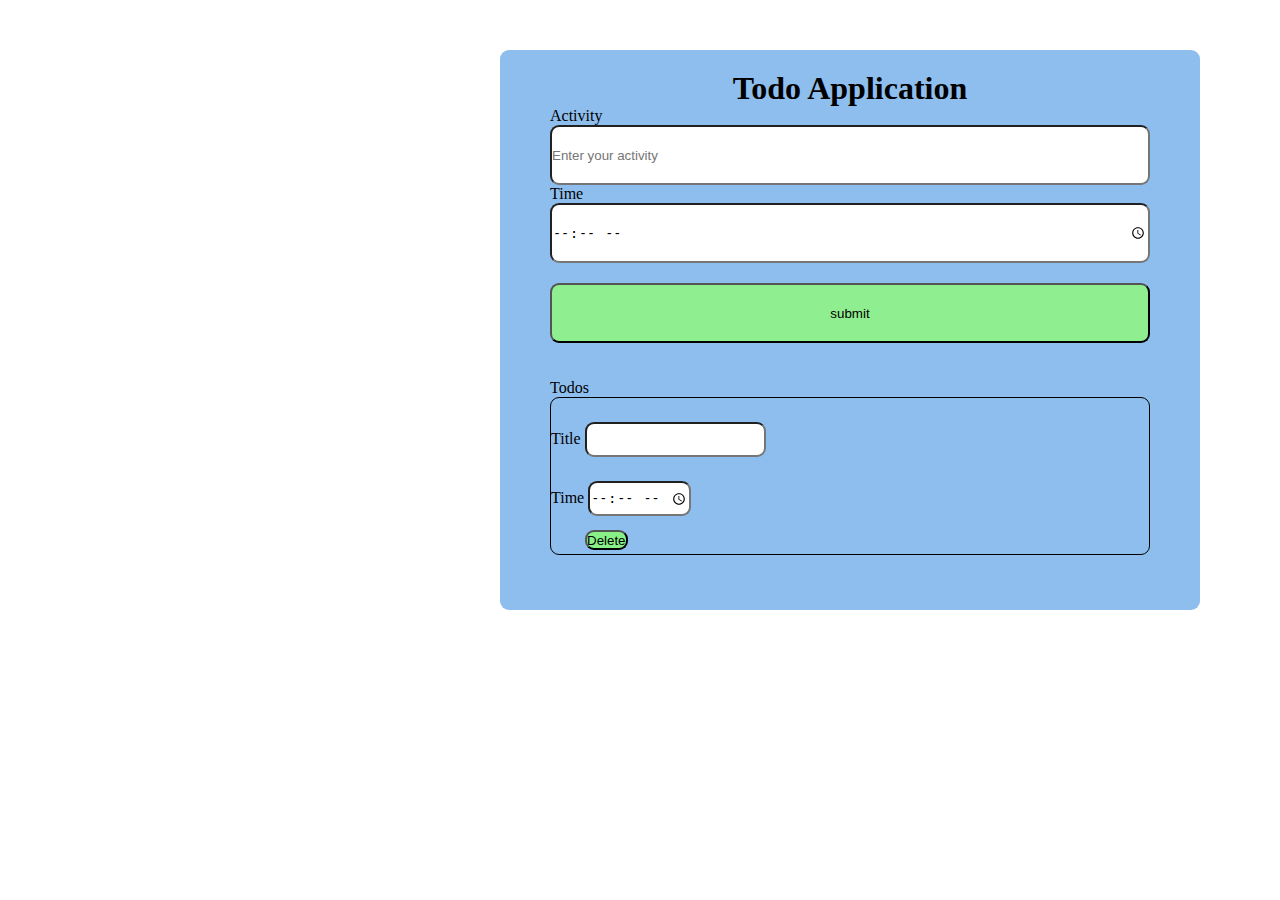
==== index.html @ a4690048 "updated list" ====
<!DOCTYPE html>
<html lang="en">
<head>
    <meta charset="UTF-8">
    <meta http-equiv="X-UA-Compatible" content="IE=edge">
    <meta name="viewport" content="width=device-width, initial-scale=1.0">
    <title>Document</title>
    <link rel="stylesheet" href="./flex2.css">
</head>
<body>
   <div class="container">
    <div>
        <h1>
        Todo Application
 </h1>

    </div>
<div>
    <form>

    
     <div>
        <label class="size" for="for activity">Activity</label>
    </div>


    <div >
        <input type="text"  class="inputs" name="activity" placeholder="Enter your activity">

     </div>


<div>
  <label  class="size" for="time">Time</label>
  <div>
   <input class="inputs" type="time">

</div>
   

<div class=>

    <button class="btn">
        submit
    </button>
</div>



</form>

</div>
<br> <br>
<div class="container2">
    <label class="todo1">Todos</label> 
 </div>
 
 <div class="To-do">
    <div>
    <label  class="size"for="title">Title</label>
    <input class="data"  type="text">
     </div>
    <div>
        
    <label  class="size"for="Time">Time</label>
    <input class="data" type="time">
    
     </div>
     <div>
        <button class="Delete"> Delete</button>
     </div>
        
 </div>
</body>
---- flex2.css ----
* {
    margin: 0;
    padding: 0;
    box-sizing: border-box;
}

.container {
display: flex;
 flex-direction: column;  
 background-color: rgb(142, 190, 238); 
 width: 100%;
 max-width: 54000px;
 width:700px;
 height: 100%;
 max-height: 5400px;
 height: 560px;
 padding: 20px ;
 margin: 50px 500px;
 align-items: center;
 border-radius: 9px;
 
}

.inputs {

    height: 60px;
    width: 600px;
    border-radius: 9px;
    
    
}

.btn {

    height: 60px;
    width: 600px;
    margin-top: 20px;
    border-radius: 9px;
    background-color: rgb(143, 238, 143);

}

 .To-do { border: solid rgb(94, 91, 91); 
    height:158px;
    width: 600px;
    border-radius: 9px;
    display: flex;
    flex-direction: column;
    border: 1.5px solid black;
    justify-content: space-evenly; 
    padding-top: 10px;
    

 }
 .data {
   height: 35px; 
   border-radius: 9px;
   margin-top: 10px;
   margin-bottom: 10px;
 }
.Delete {

    height: 20px;
    margin-left: 34px;
    border-radius: 9px;
    background-color: rgb(135, 240, 135);
}
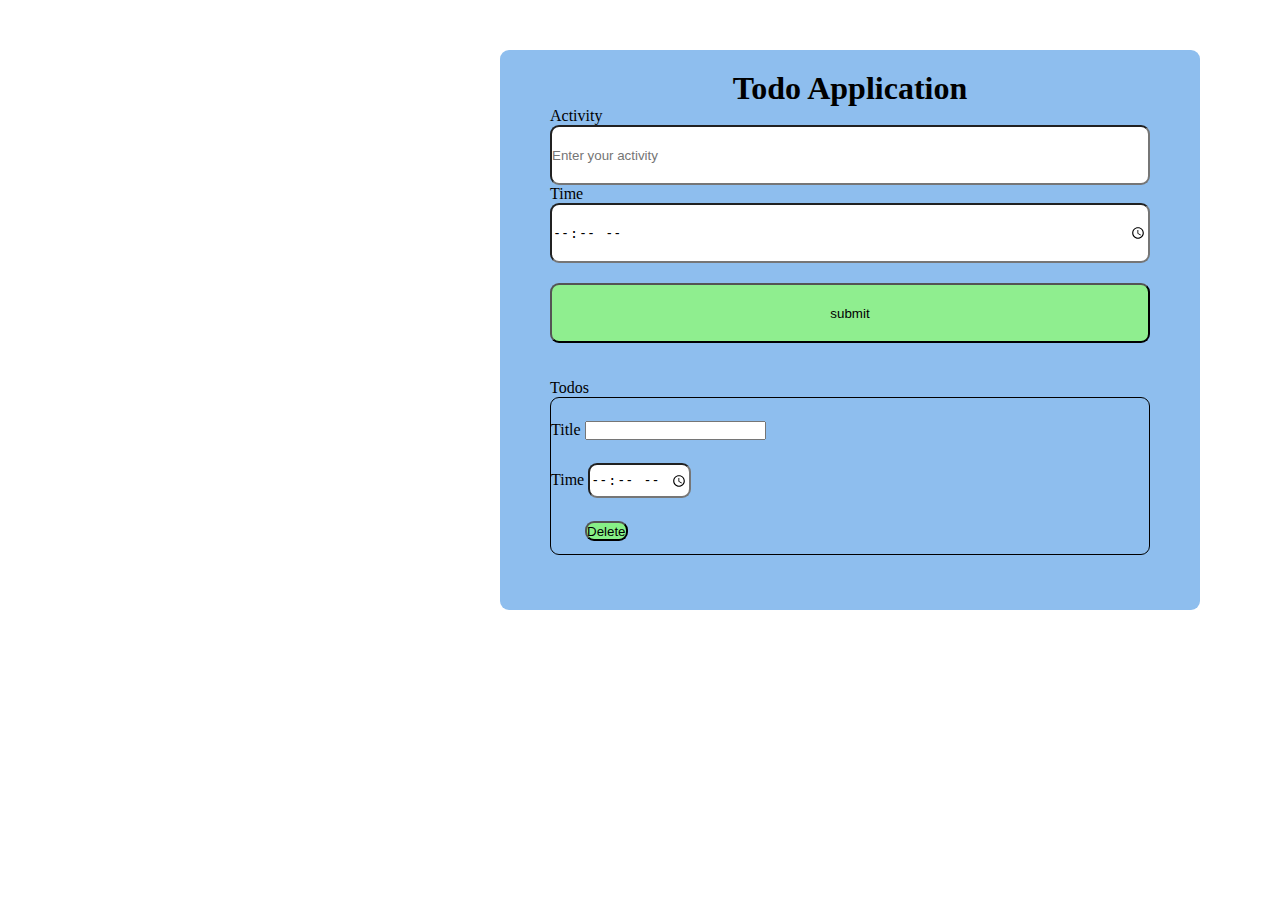
==== commit 71ec3968: "Customise input" ====
--- a/index.html
+++ b/index.html
@@ -58,7 +58,7 @@
  <div class="To-do">
     <div>
     <label  class="size"for="title">Title</label>
-    <input class="data"  type="text">
+    <input class="hidata"  type="text">
      </div>
     <div>
         
